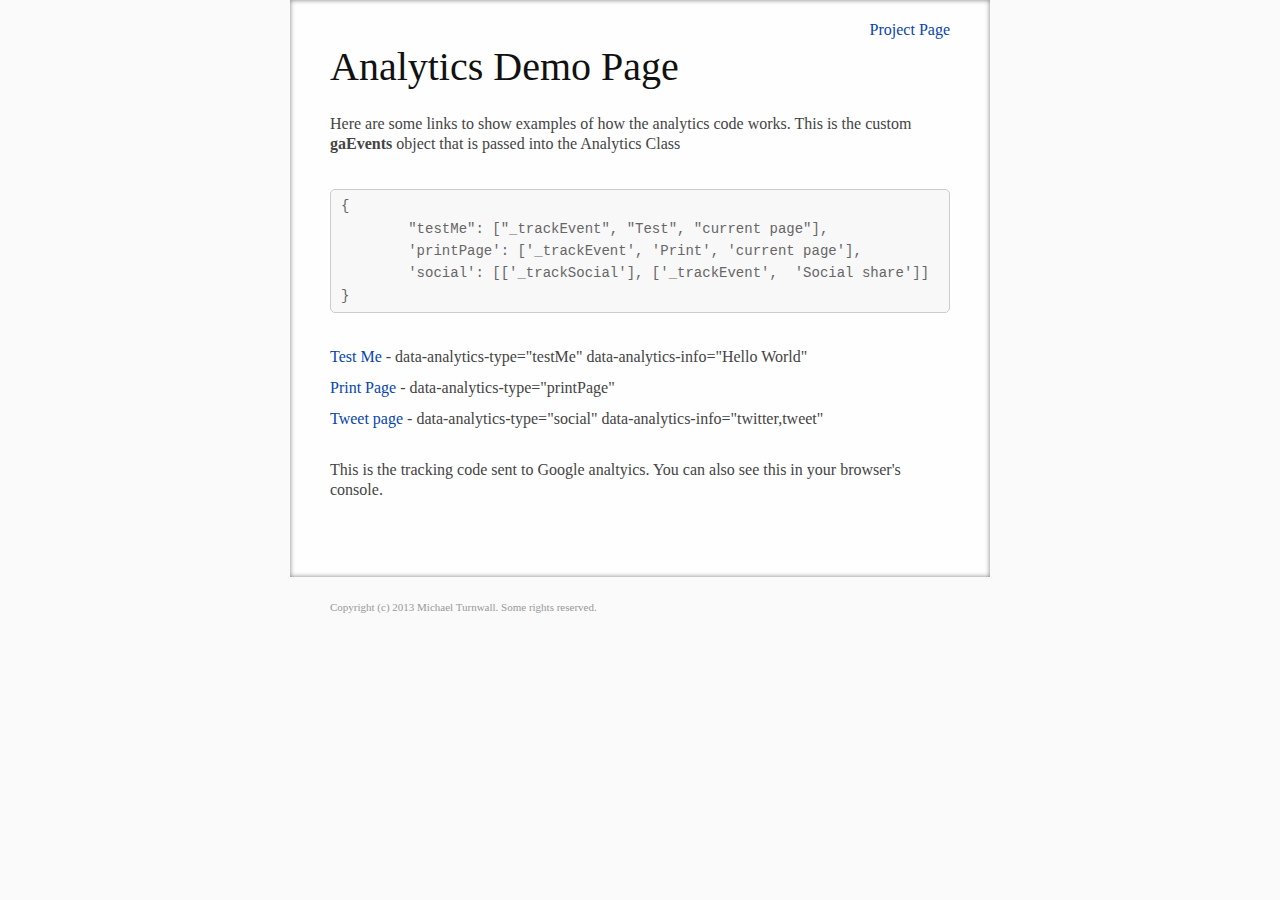
==== demo/index.html @ 6e58a4fd "added demo page. added ability for user to configure options and pass in custom gaEvents object" ====
<!DOCTYPE html>
<!--[if lt IE 7]>      <html class="no-js lt-ie9 lt-ie8 lt-ie7"> <![endif]-->
<!--[if IE 7]>         <html class="no-js lt-ie9 lt-ie8"> <![endif]-->
<!--[if IE 8]>         <html class="no-js lt-ie9"> <![endif]-->
<!--[if gt IE 8]><!--> <html class="no-js"> <!--<![endif]-->
<head>
	<meta charset="utf-8">
	<title>Analytics Class Demo Page</title>
	<meta name="description" content="">
	<meta name="viewport" content="width=device-width">

	<style type="text/css">
		* {
			-moz-box-sizing: border-box;
			-webkit-box-sizing: border-box;
			box-sizing: border-box;
		}
		body {
			margin: 0;
			padding: 0;
			color:#444;
			font: 12px/1.3em Georgia, Palatino, 'Palatino Linotype', Times, 'Times New Roman', serif;
			background-color: #fafafa;
		}
		#wrapper {
			padding: 20px 40px;
			margin: 0 auto;
			width: 700px;
			background: #fefefe;
			box-shadow: 0 0 5px 0 rgba(0, 0, 0, 0.5) inset;
		}
		#footer {
			padding: 20px 40px;
			margin: 0 auto;
			width: 700px;
			font-size: 11px;
			color: #999;
		}
		a {
			color: #0645ad;
			text-decoration:none;}
		a:visited {
			color: #0b0080;
		}
		a:hover{
			color: #06e;
		}
		a.projectPageLink {
			float: right;
		}
		p {
			margin: 0;
			padding: 0 0 20px;
		}
		ul {
			list-style: none;
			margin: 0 0 20px;
			padding: 0;
		}
		li {
			padding-bottom: 10px;
		}
		pre {
			white-space: pre;
			white-space: pre-wrap;
			word-wrap: break-word;
			padding: 5px 10px;
			color: #666666; 
			font-family: Monaco, "Courier New"; 
			font-size: 14px; 
			line-height: 1.6em;
			border-radius:5px;
			background-color: #F8F8F8;
			border: 1px solid #CCC;
		}
		h1,h2,h3,h4,h5,h6{
			font-weight:normal;
			color:#111;
			line-height:1em;
		}
		h1{ font-size:2.5em; }
		h2{ font-size:2em; border-bottom:1px solid silver; padding-bottom: 5px; }
		@media only screen and (min-width: 480px) {
		body{font-size:14px;}
		}

		@media only screen and (min-width: 768px) {
		body{font-size:16px;}
		}
	</style>

	<script src="//ajax.googleapis.com/ajax/libs/jquery/1.8.3/jquery.min.js"></script>
	<script type="text/javascript" src="../analytics.js"></script>
	<script type="text/javascript">
		var _gaq = _gaq || [];
		_gaq.push(['_setAccount', 'UA-XXXXXX-X']);
		_gaq.push(['_trackPageview']);

		(function() {
			var ga = document.createElement('script'); ga.type = 'text/javascript'; ga.async = true;
			ga.src = ('https:' == document.location.protocol ? 'https://ssl' : 'http://www') + '.google-analytics.com/u/ga_debug.js';
			var s = document.getElementsByTagName('script')[0]; s.parentNode.insertBefore(ga, s);
		})();
	</script>
	<script type="text/javascript">
		$('document').ready(function () {
			GA.init({
				"testMe": ["_trackEvent", "Test", "current page"]
			});
		});
		GA.pushTrackEvent = function (parameters) {
			var key, pageOutput = '';
			for (key in parameters) {
				pageOutput += ', [' + parameters[key] + ']';
				_gaq.push(parameters[key]);
			}
			$('ol#outputList').append('<li>' + pageOutput.substring(1) + '</li>');
		};
	</script>
</head>
<body>
	<div id="wrapper">
		<a class="projectPageLink" href="https://github.com/mturnwall/Analytics_Class">Project Page</a>
		<h1>Analytics Demo Page</h1>
		<p>
			Here are some links to show examples of how the analytics code works. This is the custom <strong>gaEvents</strong> object that is passed into the Analytics Class<br>
			<pre>{
	"testMe": ["_trackEvent", "Test", "current page"],
	'printPage': ['_trackEvent', 'Print', 'current page'],
	'social': [['_trackSocial'], ['_trackEvent',  'Social share']]
}</pre>
		</p>
		<ul>
			<li><a href="#" data-analytics-type="testMe" data-analytics-info="Hello World">Test Me</a> - data-analytics-type="testMe" data-analytics-info="Hello World"</li>
			<li><a href="#" data-analytics-type="printPage">Print Page</a> - data-analytics-type="printPage"</li>
			<li><a href="#" data-analytics-type="social" data-analytics-info="twitter,tweet">Tweet page</a> - data-analytics-type="social" data-analytics-info="twitter,tweet"</li>
		</ul>
		<p>
			This is the tracking code sent to Google analtyics. You can also see this in your browser's console.
			<ol id="outputList"></ol>
		</p>
	</div>
	<div id="footer">
		Copyright (c) 2013 Michael Turnwall. Some rights reserved.
	</div>
</body>
</html>
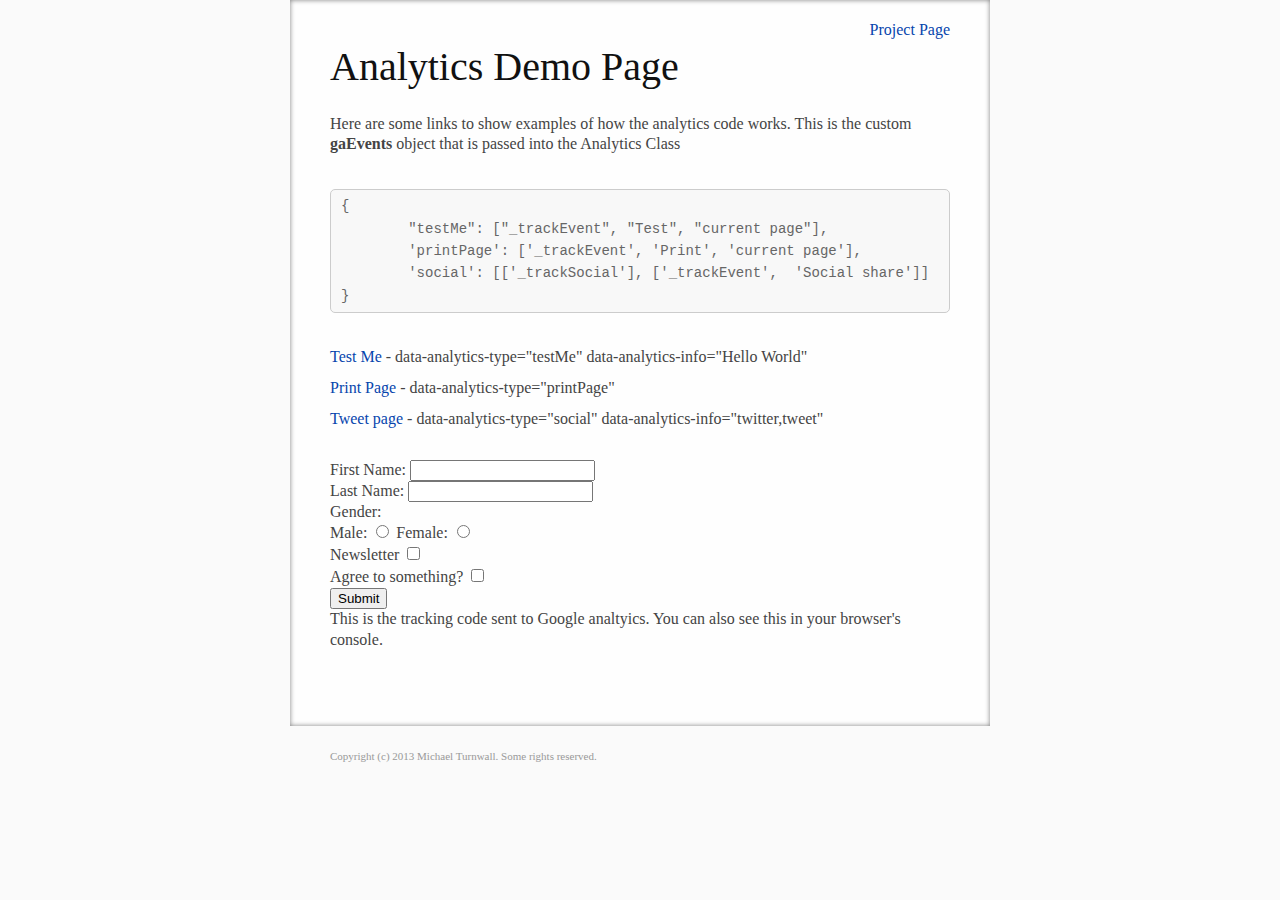
==== commit 6334c862: "updated README and demo to include form tracking" ====
--- a/demo/index.html
+++ b/demo/index.html
@@ -105,7 +105,8 @@
 	<script type="text/javascript">
 		$('document').ready(function () {
 			GA.init({
-				"testMe": ["_trackEvent", "Test", "current page"]
+				"testMe": ["_trackEvent", "Test", "current page"],
+				'contactUs': ["_trackEvent", "Contact Us"]
 			});
 		});
 		GA.pushTrackEvent = function (parameters) {
@@ -135,6 +136,17 @@
 			<li><a href="#" data-analytics-type="printPage">Print Page</a> - data-analytics-type="printPage"</li>
 			<li><a href="#" data-analytics-type="social" data-analytics-info="twitter,tweet">Tweet page</a> - data-analytics-type="social" data-analytics-info="twitter,tweet"</li>
 		</ul>
+		<form id="contactForm" action="search.php" method="post" data-analytics-type="contactUs">
+			<input type="hidden" name="sessionId" value="1234567890" data-analytics-track-value="true">
+			<label for="fName">First Name:</label> <input id="fName" type="text" name="fName" value="" data-analytics-track-value="true"><br>
+			<label for="lName">Last Name:</label> <input id="lName" type="text" name="lName" value="" data-analytics-track-value="true"><br>
+			<span>Gender:</span><br>
+			<label for="maleRadio">Male:</label> <input id="maleRadio" type="radio" name="gender" value="male" data-analytics-track-value="true">
+			<label for="femaleRadio">Female:</label> <input id="femaleRadio" type="radio" name="gender" value="female" data-analytics-track-value="true"><br>
+			<label for="newsletter">Newsletter</label> <input type="checkbox" id="newsletter" value="newsletterSignup" data-analytics-track-value="true"><br>
+			<label for="agreeTo">Agree to something?</label> <input id="agreeTo" type="checkbox" value="agree" data-analytics-track-value="true"><br>
+			<input type="submit" value="Submit">
+		</form>
 		<p>
 			This is the tracking code sent to Google analtyics. You can also see this in your browser's console.
 			<ol id="outputList"></ol>
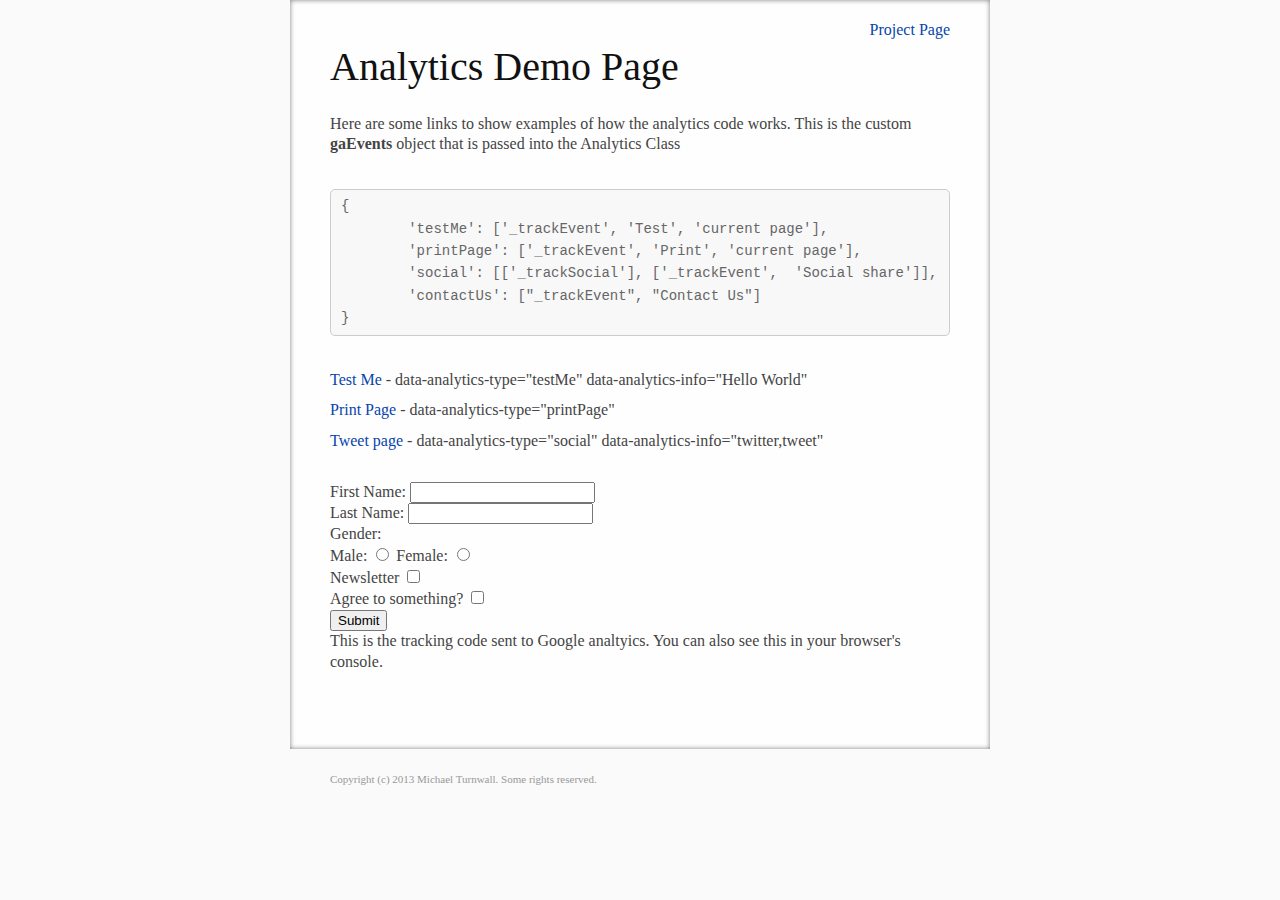
==== commit 55db37d0: "updated usage instructions" ====
--- a/demo/index.html
+++ b/demo/index.html
@@ -105,7 +105,9 @@
 	<script type="text/javascript">
 		$('document').ready(function () {
 			GA.init({
-				"testMe": ["_trackEvent", "Test", "current page"],
+				'testMe': ['_trackEvent', 'Test', 'current page'],
+				'printPage': ['_trackEvent', 'Print', 'current page'],
+				'social': [['_trackSocial'], ['_trackEvent',  'Social share']],
 				'contactUs': ["_trackEvent", "Contact Us"]
 			});
 		});
@@ -126,9 +128,10 @@
 		<p>
 			Here are some links to show examples of how the analytics code works. This is the custom <strong>gaEvents</strong> object that is passed into the Analytics Class<br>
 			<pre>{
-	"testMe": ["_trackEvent", "Test", "current page"],
+	'testMe': ['_trackEvent', 'Test', 'current page'],
 	'printPage': ['_trackEvent', 'Print', 'current page'],
-	'social': [['_trackSocial'], ['_trackEvent',  'Social share']]
+	'social': [['_trackSocial'], ['_trackEvent',  'Social share']],
+	'contactUs': ["_trackEvent", "Contact Us"]
 }</pre>
 		</p>
 		<ul>
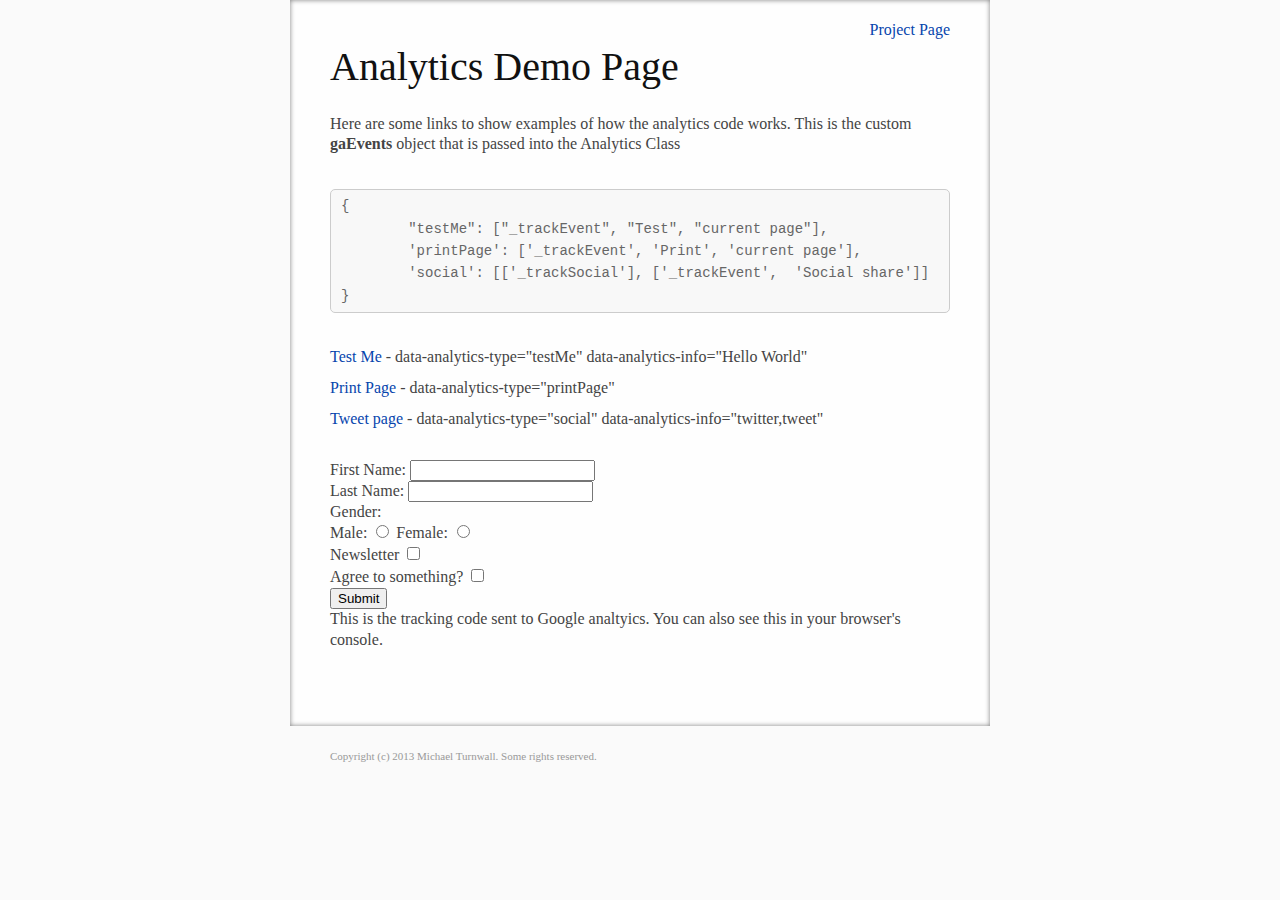
==== commit 7b2b2ea3: "added feature to load google analytics settings and script inside of the GA class so no need to load" ====
--- a/demo/index.html
+++ b/demo/index.html
@@ -91,23 +91,17 @@
 
 	<script src="//ajax.googleapis.com/ajax/libs/jquery/1.8.3/jquery.min.js"></script>
 	<script type="text/javascript" src="../analytics.js"></script>
-	<script type="text/javascript">
-		var _gaq = _gaq || [];
-		_gaq.push(['_setAccount', 'UA-XXXXXX-X']);
-		_gaq.push(['_trackPageview']);
-
-		(function() {
-			var ga = document.createElement('script'); ga.type = 'text/javascript'; ga.async = true;
-			ga.src = ('https:' == document.location.protocol ? 'https://ssl' : 'http://www') + '.google-analytics.com/u/ga_debug.js';
-			var s = document.getElementsByTagName('script')[0]; s.parentNode.insertBefore(ga, s);
-		})();
-	</script>
-	<script type="text/javascript">
+	<script>
+		GA.load({
+			'Google': {
+				'trackingId': 'UA-XXXXXX-X',
+				'domain': 'marinemax',
+				'debug': false
+			}
+		})
 		$('document').ready(function () {
 			GA.init({
-				'testMe': ['_trackEvent', 'Test', 'current page'],
-				'printPage': ['_trackEvent', 'Print', 'current page'],
-				'social': [['_trackSocial'], ['_trackEvent',  'Social share']],
+				"testMe": ["_trackEvent", "Test", "current page"],
 				'contactUs': ["_trackEvent", "Contact Us"]
 			});
 		});
@@ -128,10 +122,9 @@
 		<p>
 			Here are some links to show examples of how the analytics code works. This is the custom <strong>gaEvents</strong> object that is passed into the Analytics Class<br>
 			<pre>{
-	'testMe': ['_trackEvent', 'Test', 'current page'],
+	"testMe": ["_trackEvent", "Test", "current page"],
 	'printPage': ['_trackEvent', 'Print', 'current page'],
-	'social': [['_trackSocial'], ['_trackEvent',  'Social share']],
-	'contactUs': ["_trackEvent", "Contact Us"]
+	'social': [['_trackSocial'], ['_trackEvent',  'Social share']]
 }</pre>
 		</p>
 		<ul>
